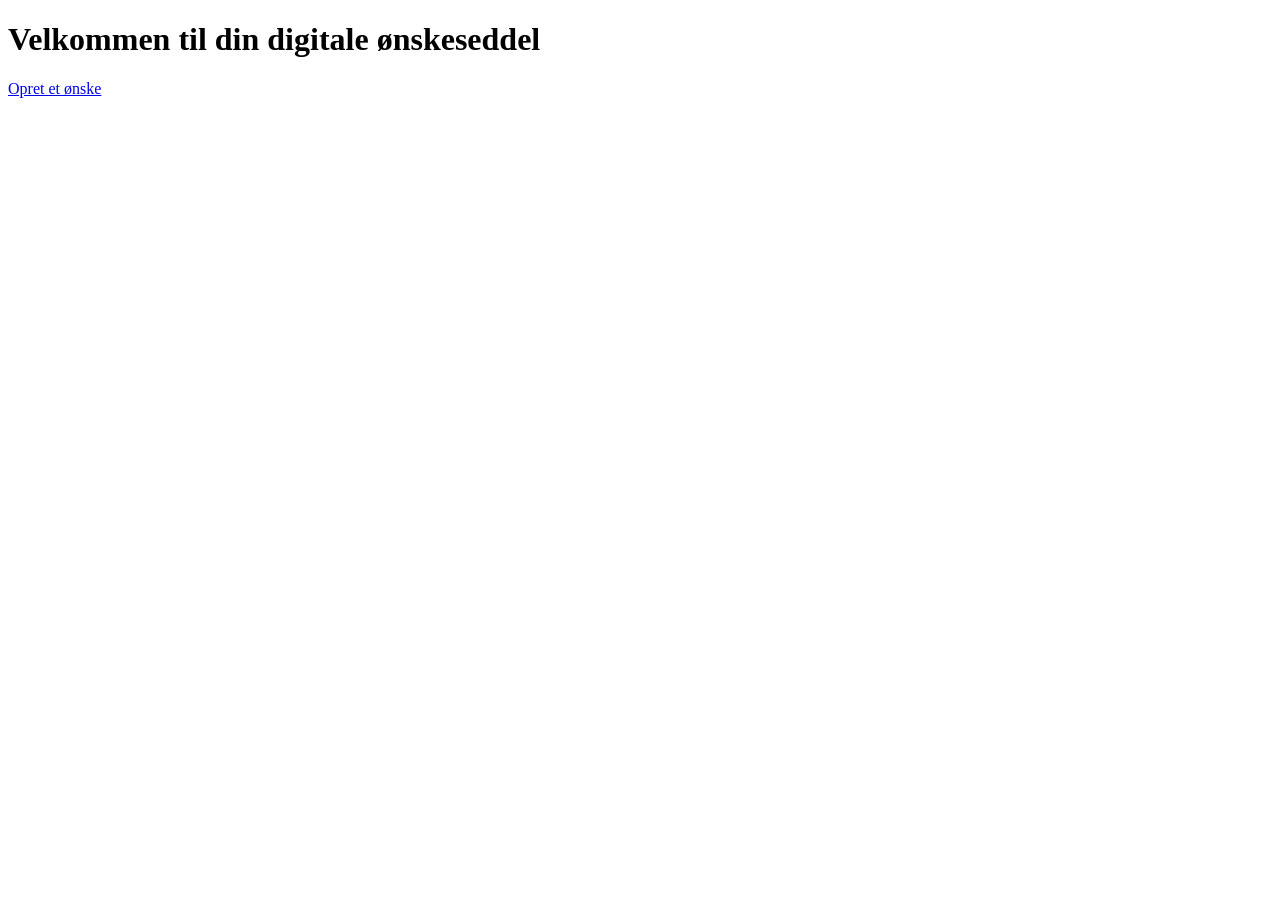
==== src/main/resources/templates/index.html @ 8c2e0bbe "Model til liste og ønsker. og tilføjet nogen ting at se om jeg kunne kører hjememsiden." ====
<!DOCTYPE html>
<html lang="da" xmlns:th="http://www.thymeleaf.org">
<head>
    <meta charset="UTF-8">
    <title>Digital Ønskeseddel</title>
</head>
<body>
<h1>Velkommen til din digitale ønskeseddel</h1>
<a href="/oprettelse">Opret et ønske</a>
</body>
</html>
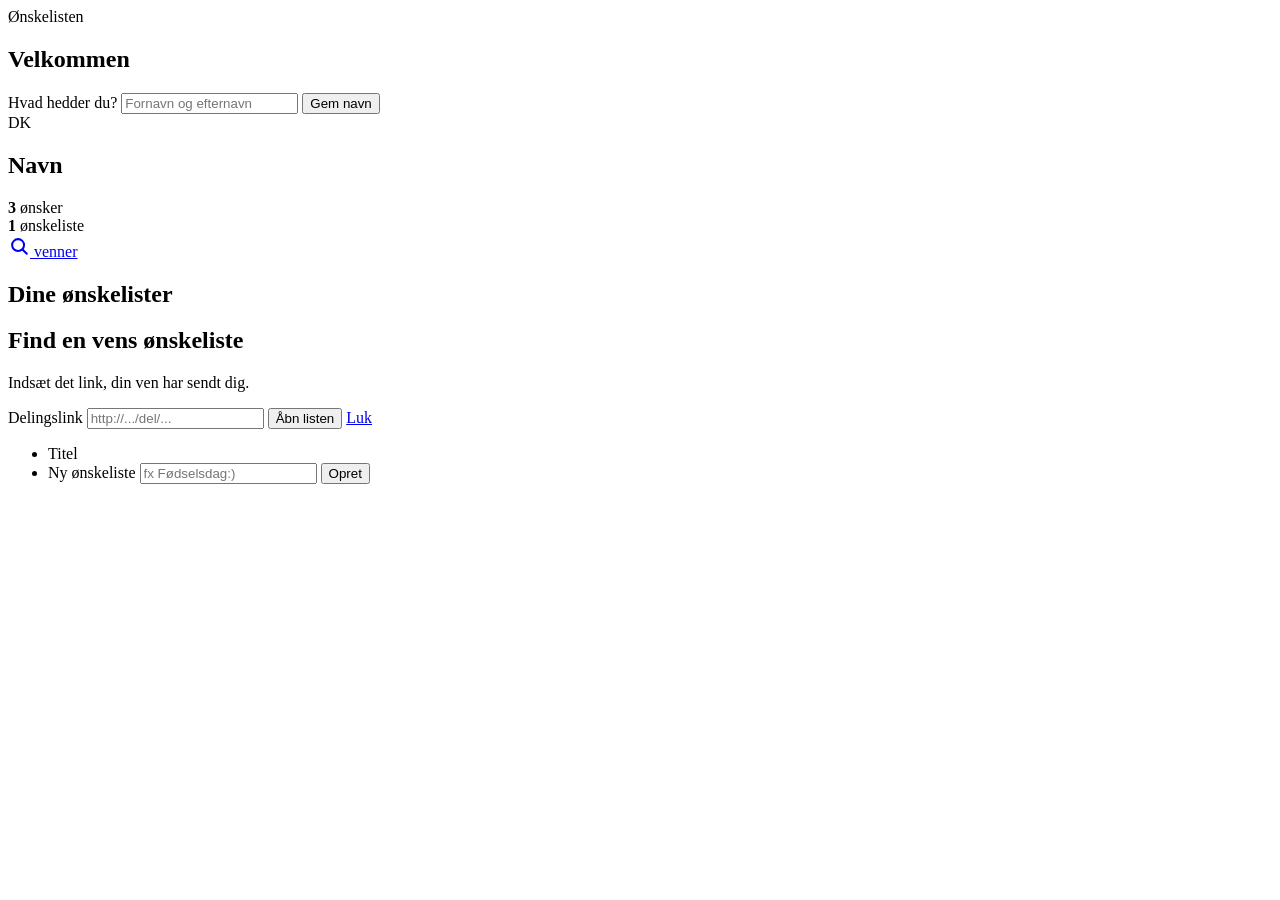
==== commit bbedf14a: "Done" ====
--- a/src/main/resources/templates/index.html
+++ b/src/main/resources/templates/index.html
@@ -2,10 +2,78 @@
 <html lang="da" xmlns:th="http://www.thymeleaf.org">
 <head>
     <meta charset="UTF-8">
-    <title>Digital Ønskeseddel</title>
+    <meta name="viewport" content="width=device-width, initial-scale=1">
+    <title>Ønskelisten</title>
+    <link rel="stylesheet" th:href="@{/style.css}">
 </head>
 <body>
-<h1>Velkommen til din digitale ønskeseddel</h1>
-<a href="/oprettelse">Opret et ønske</a>
+<header class="topbar"><a th:href="@{/}">Ønskelisten</a></header>
+<main>
+    <p class="fejl" th:if="${fejl}" th:text="${fejl}"></p>
+
+    <section class="rude" th:if="${navn == null}">
+        <h1>Velkommen</h1>
+        <form th:action="@{/profil}" method="post">
+            <label for="navn">Hvad hedder du?</label>
+            <input type="text" id="navn" name="navn" maxlength="100" required
+                   placeholder="Fornavn og efternavn">
+            <button type="submit">Gem navn</button>
+        </form>
+    </section>
+
+    <th:block th:if="${navn != null}">
+        <section class="profil">
+            <div class="avatar" aria-hidden="true" th:text="${initialer}">DK</div>
+            <div>
+                <h1 th:text="${navn}">Navn</h1>
+                <div class="tal">
+                    <div>
+                        <strong th:text="${antalOnsker}">3</strong>
+                        <span th:text="${antalOnsker == 1 ? 'ønske' : 'ønsker'}">ønsker</span>
+                    </div>
+                    <div>
+                        <strong th:text="${antalLister}">1</strong>
+                        <span th:text="${antalLister == 1 ? 'ønskeliste' : 'ønskelister'}">ønskeliste</span>
+                    </div>
+                </div><a class="venner-knap" href="#venner">
+    <span class="ikon" aria-hidden="true">
+        <svg viewBox="0 0 24 24" width="22" height="22" fill="none"
+             stroke="currentColor" stroke-width="2.2" stroke-linecap="round">
+            <circle cx="11" cy="11" r="6.5"/>
+            <path d="M16 16l4.5 4.5"/>
+        </svg>
+    </span>
+                <span>venner</span>
+            </a>
+            </div>
+        </section>
+
+        <h2>Dine ønskelister</h2>
+        <section id="venner" class="rude venner-boks">
+            <h2>Find en vens ønskeliste</h2>
+            <p>Indsæt det link, din ven har sendt dig.</p>
+            <form th:action="@{/venner/find}" method="post">
+                <label for="link">Delingslink</label>
+                <input type="text" id="link" name="link" maxlength="300" required
+                       placeholder="http://.../del/...">
+                <button type="submit">Åbn listen</button>
+                <a href="#">Luk</a>
+            </form>
+        </section>
+        <ul class="lister">
+            <li th:each="liste : ${lister}">
+                <a th:href="@{/lister/{id}(id=${liste.id})}" th:text="${liste.titel}">Titel</a>
+            </li>
+            <li class="ny">
+                <form th:action="@{/lister}" th:object="${nyListe}" method="post">
+                    <label for="titel">Ny ønskeliste</label>
+                    <input type="text" id="titel" th:field="*{titel}" maxlength="100" required
+                           placeholder="fx Fødselsdag:)">
+                    <button type="submit">Opret</button>
+                </form>
+            </li>
+        </ul>
+    </th:block>
+</main>
 </body>
 </html>
